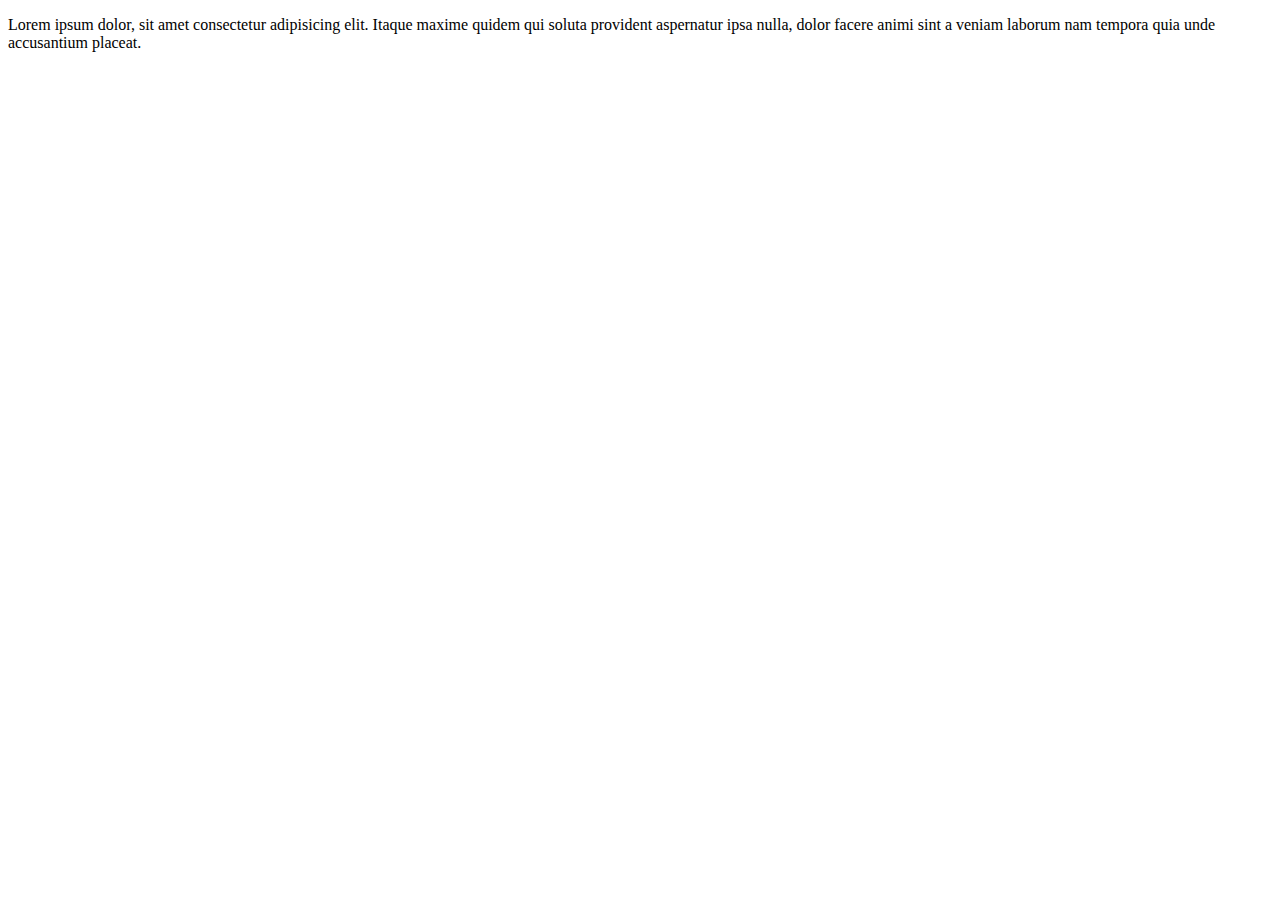
==== about.html @ 19947dea "added some new features fixed some errors" ====
<!DOCTYPE html>
<html lang="en">
<head>
    <meta charset="UTF-8">
    <meta name="viewport" content="width=device-width, initial-scale=1.0">
    <title>Document</title>
</head>
<body>
    <p>Lorem ipsum dolor, sit amet consectetur adipisicing elit. 
        Itaque maxime quidem qui soluta provident aspernatur ipsa nulla, dolor facere 
        animi sint a veniam laborum nam tempora quia unde accusantium placeat.</p>
</body>
</html>
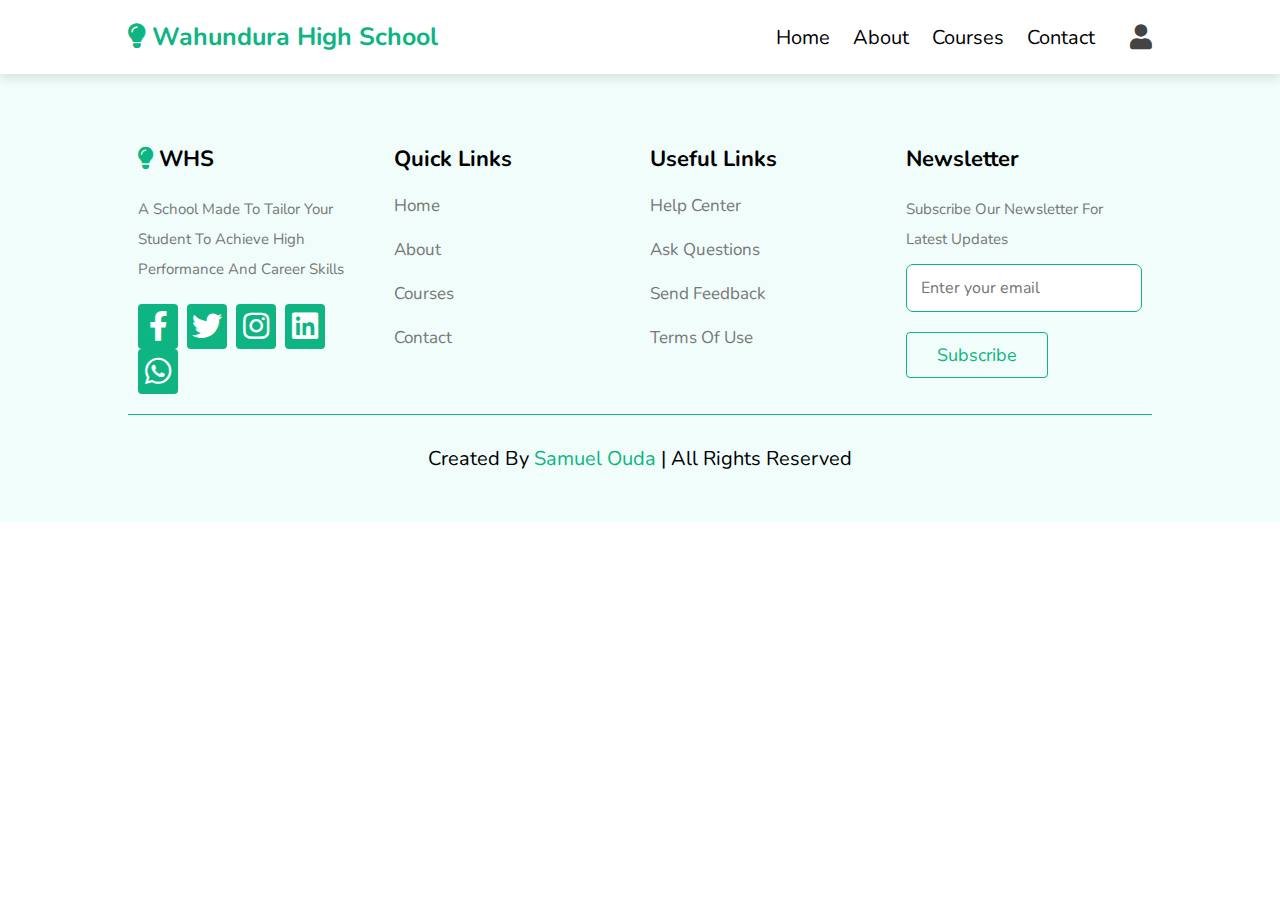
==== commit 42bbea5d: "changes" ====
--- a/about.html
+++ b/about.html
@@ -2,12 +2,129 @@
 <html lang="en">
 <head>
     <meta charset="UTF-8">
+    <meta http-equiv="X-UA-Compatible" content="IE-edge">
     <meta name="viewport" content="width=device-width, initial-scale=1.0">
-    <title>Document</title>
+    <title>About School Website</title>
+
+    <!--- TITLEBAR ICON--->
+    <link rel="shortcut icon" type="image" href="images/download.png">
+    <!--====CSS  Link file ====-->
+    <link rel="stylesheet" href="css/style.css">
+    <!--== Font Awesome CDN ==-->
+    <link rel="stylesheet" href="https://cdnjs.cloudflare.com/ajax/libs/font-awesome/5.15.4/css/all.min.css">
+    <!--== Custom  -->
 </head>
 <body>
-    <p>Lorem ipsum dolor, sit amet consectetur adipisicing elit. 
-        Itaque maxime quidem qui soluta provident aspernatur ipsa nulla, dolor facere 
-        animi sint a veniam laborum nam tempora quia unde accusantium placeat.</p>
+    <!-- == Header Section == -->
+    <header class="header">
+        <!-- Inside the header section -->
+    <a href="#" class="logo"><i id="logo-icon" class="fas fa-lightbulb"></i> Wahundura High School</a>
+    
+    <nav class="navbar">
+        <div id="close-navbar" class="fas fa-times"></div>
+            <a href="home.html">Home</a>
+            <a href="about.html">About</a>
+            <a href="courses.html">Courses</a>
+            <a href="contact.html">Contact</a>
+        </nav>
+
+        <div class="icons"> 
+            <div id="account-btn" class="fas fa-user"></div>
+            <div id="menu-btn" class="fas fa-bars"></div>
+            
+        </div>
+
+
+    </header>
+
+    <!----ACCOUNT SECTION-->
+        <div class="account-form">
+
+            <div id="close-form" class="fas fa-times"></div>
+
+            <div class="buttons">
+                <span class="btn active login-btn">Login</span>
+                <span class="btn register-btn">Register</span>
+            </div>
+
+            <form action=""  class="login-form active">
+                <h3>Login</h3>
+                <input type="email" placeholder="type your email" name="" id="" class="box">
+                <input type="password" name="" placeholder="type your password" class="box" id="">
+                <div class="flex">
+                    <input type="checkbox" name="" id="remember-me" style="accent-color: lightgreen;">
+                    <label for="remember-me">Remember me</label>
+                    <a href="#">Forgot Password</a>
+                </div>
+                <input type="submit" value="login now" class="btn">
+            </form>
+
+            <form action="" class="register-form">
+                <h3>Register</h3>
+                <input type="email" placeholder="Type your email" name="" id="" class="box">
+                <input type="password" name="" placeholder="Type your password" class="box" id="">
+                <input type="password" name="" placeholder="Confirm your password" class="box" id="">
+                <input type="submit" value="Register Now" class="btn">
+            </form>
+
+        </div>
+        <!--END OF ACCOUNT SECTION-->
+
+        <!---- footer section starts here ---->
+
+        <section class="footer">
+
+            <div class="box-container">
+
+                <div class="box">
+                    <h3><i class="fas fa-lightbulb"></i> WHS</h3>
+                    <p>A school made to tailor your Student to achieve High performance and career Skills</p>
+                    <div class="share">
+                        <a href="#" class="fab fa-facebook-f"></a>
+                        <a href="twitter.com/BabyLilboss" class="fab fa-twitter"></a>
+                        <a href="instagram.com/lilboss.baby" class="fab fa-instagram"></a>
+                        <a href="facebook.com/Lilboss01?mibextid=ZbWKwL" class="fab fa-linkedin"></a>
+                        <a href="https:wa.me/254753670115" class="fab fa-whatsapp"></a>
+                    </div>
+                </div>
+                            
+                <div class="box">
+                    <h3>Quick Links</h3>
+                    <a href="home.html" class="link">Home</a>
+                    <a href="about.html" class="link">About</a>
+                    <a href="courses.html" class="link">Courses</a>
+                    <a href="contact.html" class="link">Contact</a>
+                </div>
+ 
+                <div class="box">
+                    <h3>Useful Links</h3>
+                    <a href="#" class="link">Help center</a>
+                    <a href="#" class="link">Ask Questions</a>
+                    <a href="#" class="link">Send Feedback</a>
+                    <a href="#" class="link">Terms of use</a>
+                </div>
+
+                <div class="box">
+                    <h3>Newsletter</h3>
+                    <p>Subscribe our Newsletter for latest updates</p>
+                    <form action="">
+                        <input type="email" name="" id="" placeholder="Enter your email" class="email">
+                        <input type="submit" value="Subscribe" class="btn">
+                    </form>
+                </div>
+
+            </div>
+
+            <div class="credit">
+                Created by <span>Samuel Ouda</span> | All rights Reserved
+            </div>
+
+        </section>
+
+        <!---- footer section ends here ---->
+
+
+        <!--== custom JS ==-->
+    <script src="js/script.js"></script>
 </body>
 </html>--- a/css/style.css
+++ b/css/style.css
@@ -0,0 +1,328 @@
+@import url("https://fonts.googleapis.com/css2?family=Nunito:wght@200;300;400;500;600&display=swap");
+* {
+  font-family: "Nunito", sans-serif;
+  margin: 0;
+  padding: 0;
+  box-sizing: border-box;
+  outline: none;
+  border: none;
+  text-decoration: none;
+  transition: all 0.1s linear;
+}
+
+html {
+  font-size: 62.5%;
+  overflow-x: hidden;
+}
+html::-webkit-scrollbar {
+  width: 1rem;
+}
+html::-webkit-scrollbar-track {
+  background: transparent;
+}
+html::-webkit-scrollbar-thumb {
+  background: #0eb582;
+}
+
+section {
+  padding: 5rem 10%;
+}
+
+.btn {
+  display: inline-block;
+  margin-top: 1rem;
+  padding: 1rem 3rem;
+  font-size: 1.8rem;
+  border: 0.1rem solid #0eb582;
+  border-radius: 4px;
+  background: #f0fdfa;
+  color: #0eb582;
+  cursor: pointer;
+  text-transform: capitalize;
+}
+.btn:hover {
+  background-color: #0eb582;
+  color: #fff;
+}
+
+.header {
+  position: sticky;
+  top: 0;
+  left: 0;
+  right: 0;
+  background: #fff;
+  box-shadow: 0 0.5rem 1rem rgba(0, 0, 0, 0.1);
+  padding: 2rem 10%;
+  display: flex;
+  align-items: center;
+  z-index: 1000;
+}
+.header .logo {
+  margin-right: auto;
+  font-size: 2.5rem;
+  text-transform: capitalize;
+  color: black;
+  font-weight: bolder;
+  color: #0eb582;
+}
+.header .logo:hover {
+  color: black;
+}
+.header .logo i {
+  color: #0eb582;
+}
+.header .navbar {
+  position: relative;
+}
+.header .navbar #close-navbar {
+  position: absolute;
+  top: 1.5rem;
+  right: 2rem;
+  font-size: 4rem;
+  cursor: pointer;
+  color: #444;
+  display: none;
+}
+.header .navbar #close-navbar:hover {
+  transform: rotate(90deg);
+}
+.header .navbar a {
+  margin-right: 2rem;
+  font-size: 2rem;
+  text-transform: capitalize;
+  color: black;
+}
+.header .navbar a:hover {
+  color: #0eb582;
+}
+.header .icons div {
+  cursor: pointer;
+  font-size: 2.5rem;
+  color: #444;
+  margin-left: 1.5rem;
+}
+.header .icons div:hover {
+  color: #0eb582;
+}
+.header #menu-btn {
+  display: none;
+}
+
+.account-form {
+  position: fixed;
+  top: 0;
+  right: -105%;
+  width: 35rem;
+  background: #fff;
+  display: flex;
+  flex-flow: column;
+  gap: 2rem;
+  justify-content: center;
+  height: 100%;
+  z-index: 1200;
+  padding: 2rem;
+  text-align: center;
+}
+.account-form.active {
+  right: 0;
+  box-shadow: 0 0 0 100vw rgba(0, 0, 0, 0.8);
+}
+.account-form #close-form {
+  position: absolute;
+  top: 1.5rem;
+  right: 2.5rem;
+  font-size: 4rem;
+  cursor: pointer;
+  color: #444;
+}
+.account-form #close-form:hover {
+  transform: rotate(90deg);
+}
+.account-form form {
+  border: 0.1rem solid #0eb582;
+  padding: 2rem;
+  display: none;
+}
+.account-form form.active {
+  display: block;
+}
+.account-form form h3 {
+  font-size: 2.5rem;
+  text-transform: capitalize;
+  color: black;
+  padding-bottom: 0.5rem;
+  text-transform: uppercase;
+}
+.account-form form .box {
+  width: 100%;
+  padding: 1.2rem 1.4rem;
+  border: 0.1rem solid #0eb582;
+  font-size: 1.6rem;
+  margin: 0.7rem 0;
+}
+.account-form form .flex {
+  padding-top: 1rem 0;
+  display: flex;
+  align-items: center;
+  gap: 0.5rem;
+}
+.account-form form .flex label {
+  font-size: 1.5rem;
+  color: #777;
+  cursor: pointer;
+}
+.account-form form .flex a {
+  font-size: 1.5rem;
+  color: #777;
+  margin-left: auto;
+}
+.account-form form .flex a:hover {
+  text-decoration: underline;
+  color: #0eb582;
+}
+.account-form form .btn {
+  width: 100%;
+}
+.account-form .buttons .btn {
+  margin: 0 0.5rem;
+}
+.account-form .buttons .btn.active {
+  background: #0eb582;
+  color: #fff;
+}
+
+.footer {
+  background-color: #f0fdfa;
+}
+.footer .box-container {
+  display: grid;
+  grid-template-columns: repeat(auto-fit, minmax(25rem 1fr));
+  grid: 2rem;
+  display: flex;
+}
+.footer .box-container .box {
+  font-size: 2.2rem;
+  text-transform: capitalize;
+  color: black;
+  width: 25%;
+  padding: 10px;
+}
+.footer .box-container .box h3 {
+  font-size: 2.2rem;
+  text-transform: capitalize;
+  color: black;
+  padding: 1rem 0;
+}
+.footer .box-container .box i {
+  color: #0eb582;
+}
+.footer .box-container .share {
+  margin-top: 1rem;
+}
+.footer .box-container .share a {
+  height: 4.5rem;
+  width: 4rem;
+  line-height: 4.5rem;
+  font-size: 3rem;
+  background-color: #0eb582;
+  color: white;
+  margin-right: 0.3rem;
+  text-align: center;
+  border-radius: 4px;
+}
+.footer .box-container .share a:hover {
+  background-color: #444;
+}
+.footer .box-container .link {
+  font-size: 1.7rem;
+  line-height: 2;
+  color: #777;
+  padding: 0.5rem 0;
+  display: block;
+}
+.footer .box-container .link:hover {
+  color: #0eb582;
+  text-decoration: underline;
+}
+.footer .box-container p {
+  font-size: 1.5rem;
+  line-height: 2;
+  color: #777;
+  padding: 1rem 0;
+}
+.footer .box-container .email {
+  width: 100%;
+  padding: 1.2rem 1.4rem;
+  font-size: 1.6rem;
+  border: 0.1rem solid #0eb582;
+  border-radius: 7px;
+  margin-bottom: 1rem;
+}
+
+.credit {
+  text-align: center;
+  margin-top: 1rem;
+  padding-top: 3rem;
+  font-size: 2rem;
+  text-transform: capitalize;
+  color: black;
+  border-top: 0.1rem solid #0eb582;
+}
+.credit span {
+  color: #0eb582;
+}
+
+@media (max-width: 1200px) {
+  .header {
+    padding: 2rem 5%;
+  }
+  section {
+    padding: 3rem 5%;
+  }
+}
+@media (max-width: 991px) {
+  html {
+    font-size: 55%;
+  }
+  .header {
+    padding: 2rem;
+  }
+  section {
+    padding: 3rem 2rem;
+  }
+}
+@media (max-width: 768px) {
+  .header #menu-btn {
+    display: inline-block;
+  }
+  .header .navbar {
+    position: fixed;
+    top: 0;
+    right: -105%;
+    width: 30rem;
+    background: #fff;
+    height: 100%;
+    display: flex;
+    flex-flow: column;
+    justify-content: center;
+    z-index: 1200;
+  }
+  .header .navbar #close-navbar {
+    display: block;
+  }
+  .header .navbar.active {
+    box-shadow: 0 0 0 100vw rgba(0, 0, 0, 0.8);
+    right: 0;
+  }
+  .header .navbar a {
+    display: block;
+    margin: 1rem 0;
+    text-align: center;
+    font-size: 3rem;
+  }
+}
+@media (max-width: 450px) {
+  html {
+    font-size: 50%;
+  }
+}/*# sourceMappingURL=style.css.map */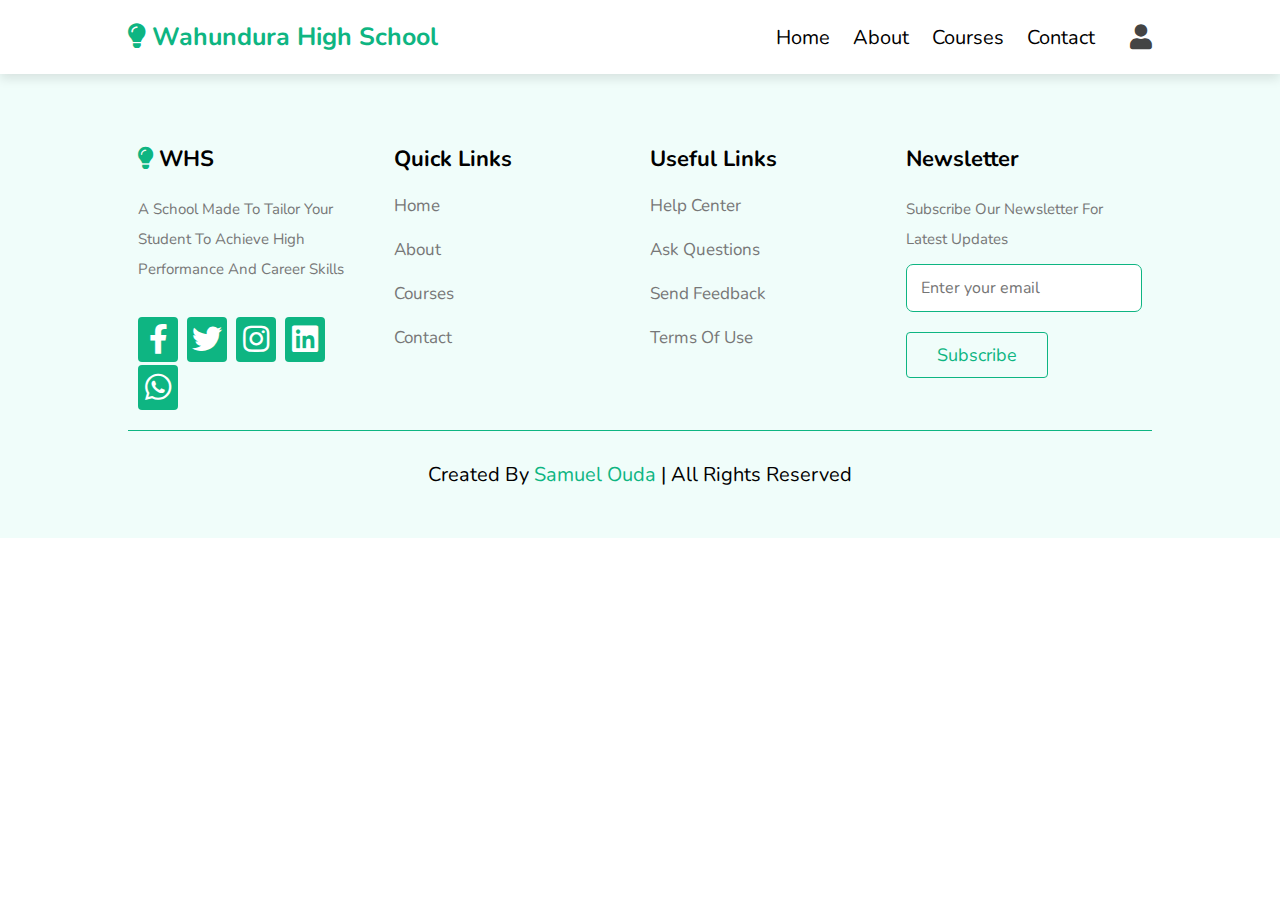
==== commit 4516ebf7: "more 4mart" ====
--- a/about.html
+++ b/about.html
@@ -1,5 +1,6 @@
 <!DOCTYPE html>
 <html lang="en">
+
 <head>
     <meta charset="UTF-8">
     <meta http-equiv="X-UA-Compatible" content="IE-edge">
@@ -14,117 +15,119 @@
     <link rel="stylesheet" href="https://cdnjs.cloudflare.com/ajax/libs/font-awesome/5.15.4/css/all.min.css">
     <!--== Custom  -->
 </head>
+
 <body>
     <!-- == Header Section == -->
     <header class="header">
         <!-- Inside the header section -->
-    <a href="#" class="logo"><i id="logo-icon" class="fas fa-lightbulb"></i> Wahundura High School</a>
-    
-    <nav class="navbar">
-        <div id="close-navbar" class="fas fa-times"></div>
+        <a href="#" class="logo"><i id="logo-icon" class="fas fa-lightbulb"></i> Wahundura High School</a>
+
+        <nav class="navbar">
+            <div id="close-navbar" class="fas fa-times"></div>
             <a href="home.html">Home</a>
             <a href="about.html">About</a>
             <a href="courses.html">Courses</a>
             <a href="contact.html">Contact</a>
         </nav>
 
-        <div class="icons"> 
+        <div class="icons">
             <div id="account-btn" class="fas fa-user"></div>
             <div id="menu-btn" class="fas fa-bars"></div>
-            
+
         </div>
 
 
     </header>
 
     <!----ACCOUNT SECTION-->
-        <div class="account-form">
+    <div class="account-form">
 
-            <div id="close-form" class="fas fa-times"></div>
+        <div id="close-form" class="fas fa-times"></div>
 
-            <div class="buttons">
-                <span class="btn active login-btn">Login</span>
-                <span class="btn register-btn">Register</span>
+        <div class="buttons">
+            <span class="btn active login-btn">Login</span>
+            <span class="btn register-btn">Register</span>
+        </div>
+
+        <form action="" class="login-form active">
+            <h3>Login</h3>
+            <input type="email" placeholder="type your email" name="" id="" class="box">
+            <input type="password" name="" placeholder="type your password" class="box" id="">
+            <div class="flex">
+                <input type="checkbox" name="" id="remember-me" style="accent-color: lightgreen;">
+                <label for="remember-me">Remember me</label>
+                <a href="#">Forgot Password</a>
+            </div>
+            <input type="submit" value="login now" class="btn">
+        </form>
+
+        <form action="" class="register-form">
+            <h3>Register</h3>
+            <input type="email" placeholder="Type your email" name="" id="" class="box">
+            <input type="password" name="" placeholder="Type your password" class="box" id="">
+            <input type="password" name="" placeholder="Confirm your password" class="box" id="">
+            <input type="submit" value="Register Now" class="btn">
+        </form>
+
+    </div>
+    <!--END OF ACCOUNT SECTION-->
+
+    <!---- footer section starts here ---->
+
+    <section class="footer">
+
+        <div class="box-container">
+
+            <div class="box">
+                <h3><i class="fas fa-lightbulb"></i> WHS</h3>
+                <p>A school made to tailor your Student to achieve High performance and career Skills</p>
+                <div class="share">
+                    <a href="#" class="fab fa-facebook-f"></a>
+                    <a href="twitter.com/BabyLilboss" class="fab fa-twitter"></a>
+                    <a href="instagram.com/lilboss.baby" class="fab fa-instagram"></a>
+                    <a href="facebook.com/Lilboss01?mibextid=ZbWKwL" class="fab fa-linkedin"></a>
+                    <a href="https:wa.me/254753670115" class="fab fa-whatsapp"></a>
+                </div>
             </div>
 
-            <form action=""  class="login-form active">
-                <h3>Login</h3>
-                <input type="email" placeholder="type your email" name="" id="" class="box">
-                <input type="password" name="" placeholder="type your password" class="box" id="">
-                <div class="flex">
-                    <input type="checkbox" name="" id="remember-me" style="accent-color: lightgreen;">
-                    <label for="remember-me">Remember me</label>
-                    <a href="#">Forgot Password</a>
-                </div>
-                <input type="submit" value="login now" class="btn">
-            </form>
+            <div class="box">
+                <h3>Quick Links</h3>
+                <a href="home.html" class="link">Home</a>
+                <a href="about.html" class="link">About</a>
+                <a href="courses.html" class="link">Courses</a>
+                <a href="contact.html" class="link">Contact</a>
+            </div>
 
-            <form action="" class="register-form">
-                <h3>Register</h3>
-                <input type="email" placeholder="Type your email" name="" id="" class="box">
-                <input type="password" name="" placeholder="Type your password" class="box" id="">
-                <input type="password" name="" placeholder="Confirm your password" class="box" id="">
-                <input type="submit" value="Register Now" class="btn">
-            </form>
+            <div class="box">
+                <h3>Useful Links</h3>
+                <a href="#" class="link">Help center</a>
+                <a href="#" class="link">Ask Questions</a>
+                <a href="#" class="link">Send Feedback</a>
+                <a href="#" class="link">Terms of use</a>
+            </div>
+
+            <div class="box">
+                <h3>Newsletter</h3>
+                <p>Subscribe our Newsletter for latest updates</p>
+                <form action="">
+                    <input type="email" name="" id="" placeholder="Enter your email" class="email">
+                    <input type="submit" value="Subscribe" class="btn">
+                </form>
+            </div>
 
         </div>
-        <!--END OF ACCOUNT SECTION-->
 
-        <!---- footer section starts here ---->
+        <div class="credit">
+            Created by <span>Samuel Ouda</span> | All rights Reserved
+        </div>
 
-        <section class="footer">
+    </section>
 
-            <div class="box-container">
-
-                <div class="box">
-                    <h3><i class="fas fa-lightbulb"></i> WHS</h3>
-                    <p>A school made to tailor your Student to achieve High performance and career Skills</p>
-                    <div class="share">
-                        <a href="#" class="fab fa-facebook-f"></a>
-                        <a href="twitter.com/BabyLilboss" class="fab fa-twitter"></a>
-                        <a href="instagram.com/lilboss.baby" class="fab fa-instagram"></a>
-                        <a href="facebook.com/Lilboss01?mibextid=ZbWKwL" class="fab fa-linkedin"></a>
-                        <a href="https:wa.me/254753670115" class="fab fa-whatsapp"></a>
-                    </div>
-                </div>
-                            
-                <div class="box">
-                    <h3>Quick Links</h3>
-                    <a href="home.html" class="link">Home</a>
-                    <a href="about.html" class="link">About</a>
-                    <a href="courses.html" class="link">Courses</a>
-                    <a href="contact.html" class="link">Contact</a>
-                </div>
- 
-                <div class="box">
-                    <h3>Useful Links</h3>
-                    <a href="#" class="link">Help center</a>
-                    <a href="#" class="link">Ask Questions</a>
-                    <a href="#" class="link">Send Feedback</a>
-                    <a href="#" class="link">Terms of use</a>
-                </div>
-
-                <div class="box">
-                    <h3>Newsletter</h3>
-                    <p>Subscribe our Newsletter for latest updates</p>
-                    <form action="">
-                        <input type="email" name="" id="" placeholder="Enter your email" class="email">
-                        <input type="submit" value="Subscribe" class="btn">
-                    </form>
-                </div>
-
-            </div>
-
-            <div class="credit">
-                Created by <span>Samuel Ouda</span> | All rights Reserved
-            </div>
-
-        </section>
-
-        <!---- footer section ends here ---->
+    <!---- footer section ends here ---->
 
 
-        <!--== custom JS ==-->
+    <!--== custom JS ==-->
     <script src="js/script.js"></script>
 </body>
+
 </html>--- a/css/style.css
+++ b/css/style.css
@@ -217,9 +217,10 @@
   color: #0eb582;
 }
 .footer .box-container .share {
-  margin-top: 1rem;
+  margin-top: 2rem;
 }
 .footer .box-container .share a {
+  margin-top: 3px;
   height: 4.5rem;
   width: 4rem;
   line-height: 4.5rem;
